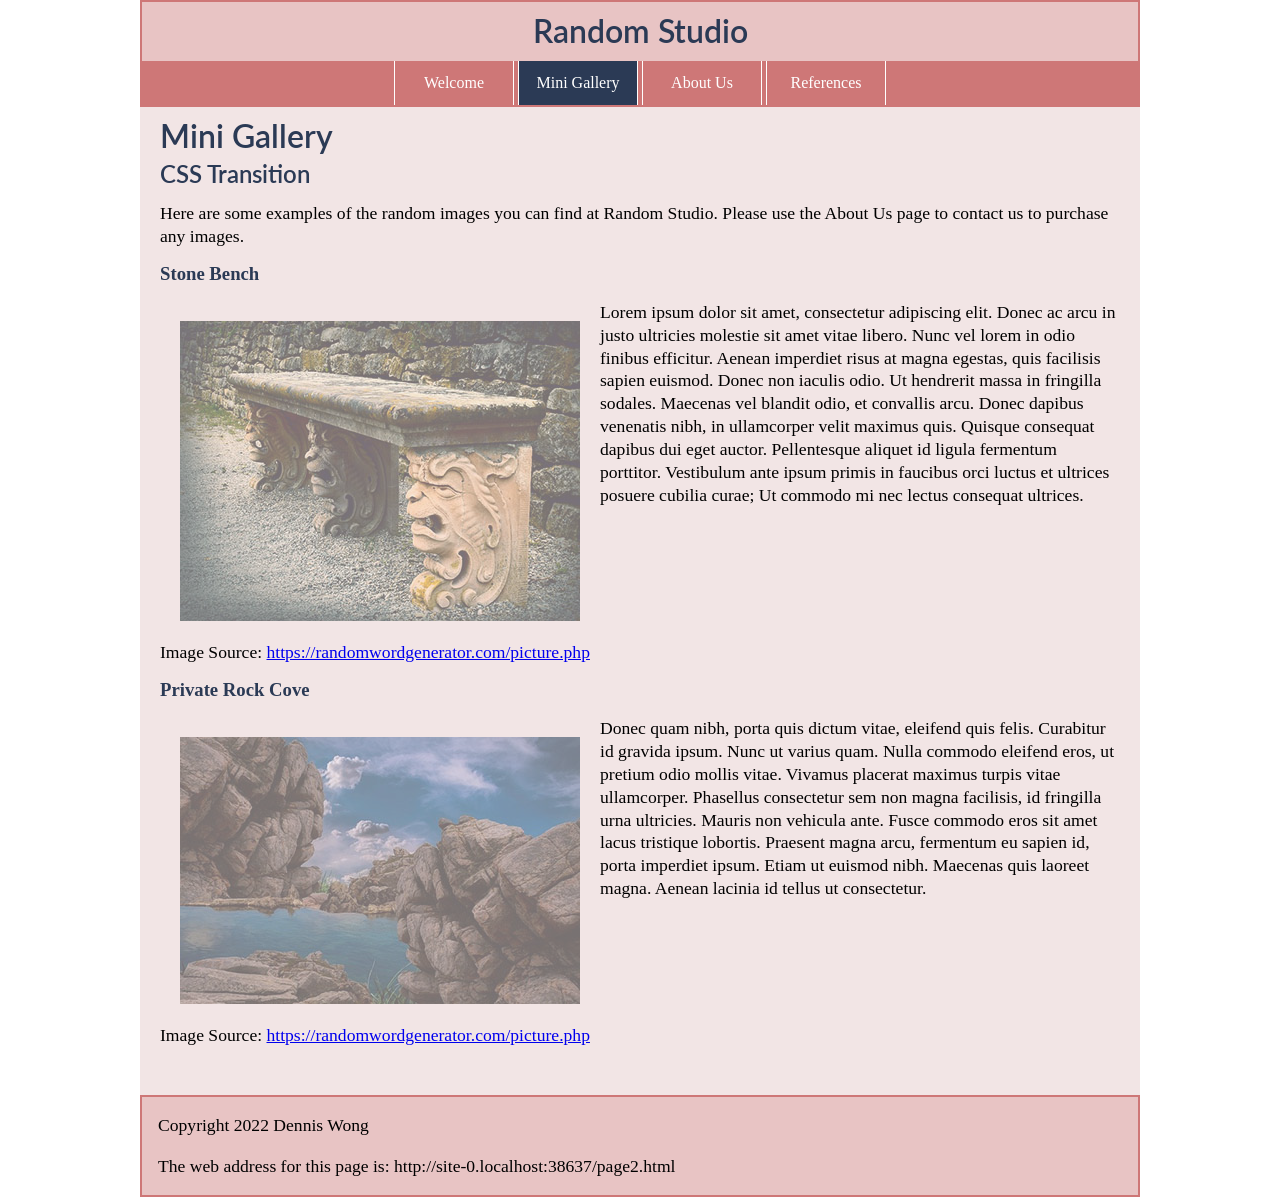
==== page2.html @ 0cf0e715 "Add files via upload" ====
<!-- Assignment 8 COMP 1850 by Dennis Wong A00062678-->
<!DOCTYPE html>
<html lang="en">

<head>
    <title>Mini Gallery</title>
    <meta charset="UTF-8">
    <link rel="stylesheet" type="text/css" href="css/reset.css">
    <link rel="stylesheet" type="text/css" href="css/a8_style.css">

    <style>
        main {
            padding-bottom: 30px;
        }

        .fade-in-image {
            float: left;
            opacity: 50%;
            transition: opacity 1s;
            margin: 20px;
        }

        .fade-in-image:hover {
            opacity: 100%;
            border-style: solid;
            border-width: 3px;
            border-color: #2B3A55;
            box-shadow: 3px 3px 5px 2px rgba(0, 0, 0, 0.19);
        }

        h2 {
            clear: both;
        }

        .clearFloat {
            clear: both;
        }
    </style>
</head>


<body onload="document.getElementById('foot').innerHTML ='The web address for this page is: ' + window.location.href">
    <div id="wrapper">
        <header>
            <h1>Random Studio</h1>
            <!--Horizontal navigation created using w3schools sandbox-->
            <nav class="topnav">
                <a href="page1.html">Welcome</a>
                <a class="active" href="#page2">Mini Gallery</a>
                <a href="page3.html">About Us</a>
                <a href="page4.html">References</a>
            </nav>

            <!--Regular horizontal navigation for screen sizes >600px-->
            <ul class="wide_menu">
                <li><a href="page1.html">Welcome</a></li>
                <li><a class="active" href="#page2">Mini Gallery</a></li>
                <li><a href="page3.html">About Us</a></li>
                <li><a href="page4.html">References</a></li>
            </ul>

        </header>

        <main>
            <h1>Mini Gallery</h1>
            <h2>CSS Transition</h2>
            <p>Here are some examples of the random images you can find at Random Studio. Please use the About Us page
                to contact us to purchase any images.</p>
            <h3>Stone Bench</h3>

            <div>
                <p><img class="fade-in-image" src="images/bench400x300.jpg" width="400" height="300"
                        alt="Stone Bench">Lorem
                    ipsum dolor sit amet, consectetur adipiscing elit. Donec ac arcu in justo ultricies molestie sit
                    amet
                    vitae libero. Nunc vel lorem in odio finibus efficitur. Aenean imperdiet risus at magna egestas,
                    quis
                    facilisis sapien euismod. Donec non iaculis odio. Ut hendrerit massa in fringilla sodales. Maecenas
                    vel
                    blandit odio, et convallis arcu. Donec dapibus venenatis nibh, in ullamcorper velit maximus quis.
                    Quisque
                    consequat dapibus dui eget auctor. Pellentesque aliquet id ligula fermentum porttitor. Vestibulum
                    ante ipsum
                    primis in faucibus orci luctus et ultrices posuere cubilia curae; Ut commodo mi nec lectus consequat
                    ultrices.
                </p>
                <p class="clearFloat">Image Source: <a href="https://randomwordgenerator.com/picture.php"
                        target="_blank">https://randomwordgenerator.com/picture.php</a>
                </p>
            </div>

            <h3>Private Rock Cove</h3>
            <div>
                <p>
                    <img class="fade-in-image" src="images/rocks400x267.jpg" width="400" height="267"
                        alt="Private rock cove">Donec quam nibh, porta quis dictum vitae, eleifend quis felis. Curabitur
                    id gravida ipsum. Nunc ut varius
                    quam. Nulla commodo eleifend eros, ut pretium odio mollis vitae. Vivamus placerat maximus turpis
                    vitae
                    ullamcorper. Phasellus consectetur sem non magna facilisis, id fringilla urna ultricies. Mauris non
                    vehicula
                    ante. Fusce commodo eros sit amet lacus tristique lobortis. Praesent magna arcu, fermentum eu sapien
                    id,
                    porta imperdiet ipsum. Etiam ut euismod nibh. Maecenas quis laoreet magna. Aenean lacinia id tellus
                    ut
                    consectetur.</p>
                <p class="clearFloat">Image Source: <a href="https://randomwordgenerator.com/picture.php"
                        target="_blank">https://randomwordgenerator.com/picture.php</a></p>
            </div>

        </main>

        <footer>
            <p>Copyright 2022 Dennis Wong</p>
            <p id="foot"></p>
        </footer>
    </div>
</body>
---- css/a8_style.css ----
@import url('https://fonts.googleapis.com/css2?family=Lato&display=swap');
#wrapper {
    width: 100%;
    margin: auto;
    background-color: #F2E5E5;
    max-width: 1000px;
}

main {
    padding: 0 20px;
}

header {
    text-align: center;
    background-color: #E8C4C4;

    border-style: solid;
    border-width: 2px;
    border-color: #CE7777;
   
}

h1 {
    color: #2B3A55;
    font-family:"Lato", sans-serif;
    font-weight: 600;
}

h2 {
    color: #2B3A55;
    font-family:"Lato", sans-serif;
    font-weight: 600;
}

h3{
    color: #2B3A55;
}

p {
    font-size: 1.1em;
    line-height: 1.3;
}


footer {
    background-color: #E8C4C4;
 padding-left: 16px;
    border-style: solid;
    border-width: 2px;
    border-color: #CE7777;
    /* clear:both; */
   
}


/* NAVIGATION CODE */
/* horizontal menu centred*/
ul {
    list-style-type: none;
    margin: 0;
    padding: 0;
    overflow: hidden;
    background-color: #CE7777;
    text-align: center;
}

li {
    margin-left: 0px;
    display: inline;

}

li a {
    margin-left: 0px;
    display: inline-block;
    color: white;
    text-align: center;
    padding: 14px 16px;
    text-decoration: none;
    width: 120px;

    border-left-style: solid;
    border-right-style: solid;
    border-width: 1px;
    border-color: #ffffff;

}

li a:hover {
    background-color: #d38a8a;
}

a.active {
    background-color: #2B3A55;
    color: white;
}


/* Style the top navigation bar */
.topnav {
    overflow: hidden;
    background-color: #CE7777;
    display: none;
}

/* Style the topnav links */
.topnav a {
    float: left;
    display: block;
    color: #f2f2f2;
    text-align: center;
    padding: 14px 16px;
    text-decoration: none;
}

/* Change color on hover */
.topnav a:hover {
    background-color: #d38a8a;
    color: black;
}



@media screen and (max-width: 700px) {

    /* change menu */
    .topnav a {
        float: none;
        width: 100%;
    }

    /*Display topnav (mobile nav) and hide the regular horizontal navigation*/
    .topnav {
        display: block;
    }

    .wide_menu {
        display: none;
    }

  
}
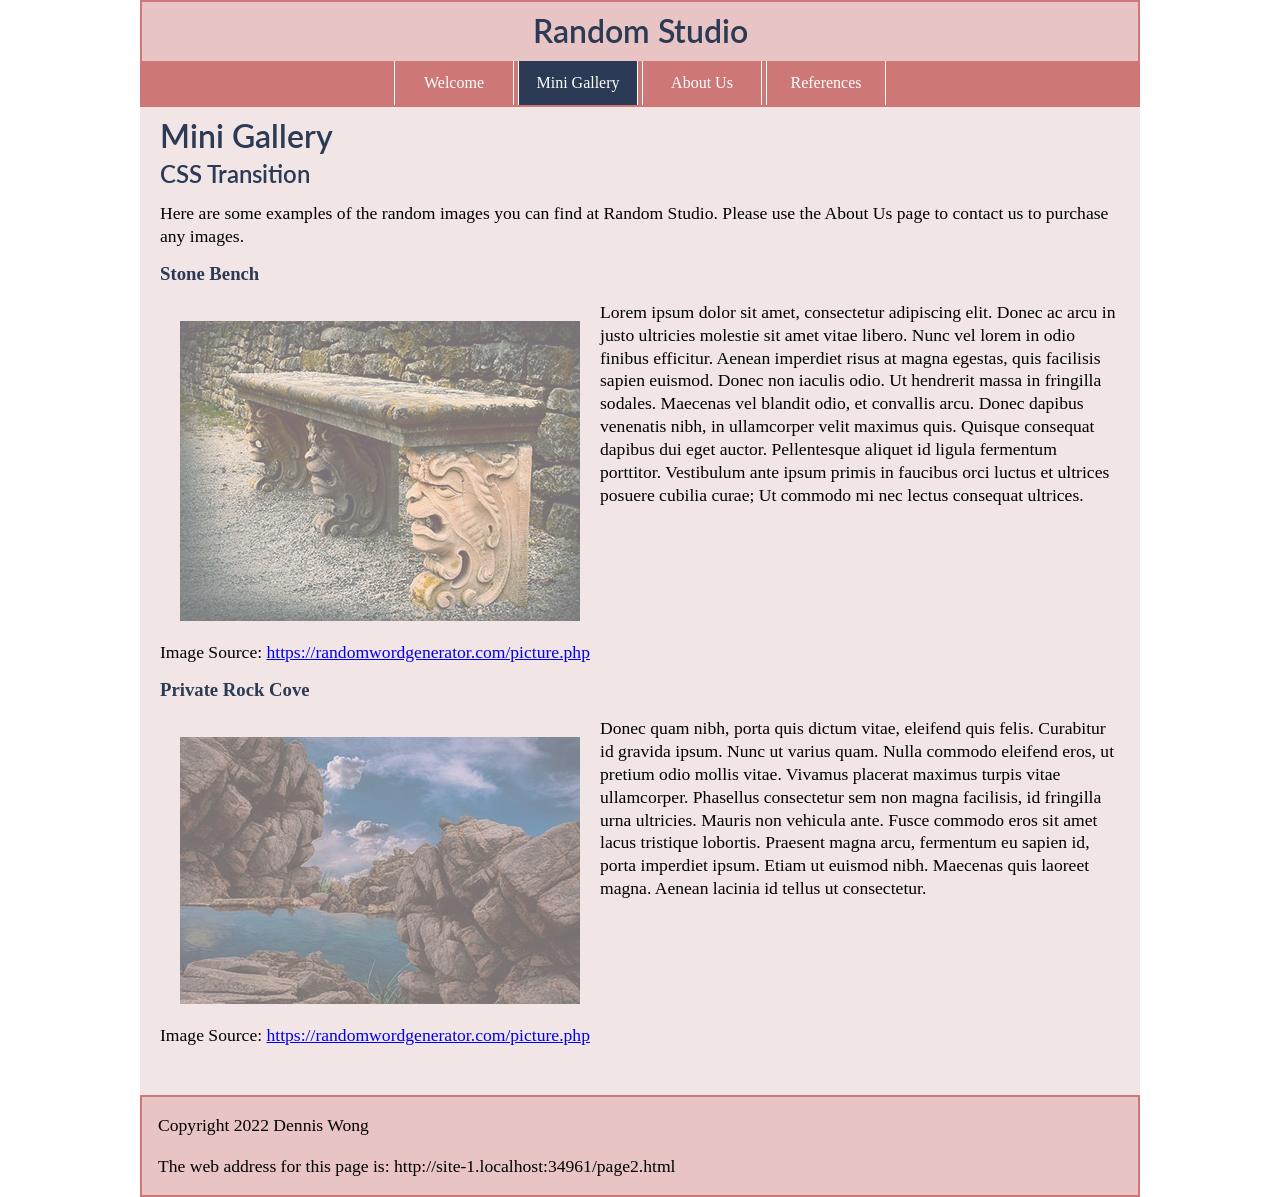
==== commit 66a3d3fd: "Update page2.html" ====
--- a/page2.html
+++ b/page2.html
@@ -45,7 +45,7 @@
             <h1>Random Studio</h1>
             <!--Horizontal navigation created using w3schools sandbox-->
             <nav class="topnav">
-                <a href="page1.html">Welcome</a>
+                <a href="index.html">Welcome</a>
                 <a class="active" href="#page2">Mini Gallery</a>
                 <a href="page3.html">About Us</a>
                 <a href="page4.html">References</a>
@@ -53,7 +53,7 @@
 
             <!--Regular horizontal navigation for screen sizes >600px-->
             <ul class="wide_menu">
-                <li><a href="page1.html">Welcome</a></li>
+                <li><a href="index.html">Welcome</a></li>
                 <li><a class="active" href="#page2">Mini Gallery</a></li>
                 <li><a href="page3.html">About Us</a></li>
                 <li><a href="page4.html">References</a></li>
@@ -115,4 +115,4 @@
             <p id="foot"></p>
         </footer>
     </div>
-</body>+</body>
